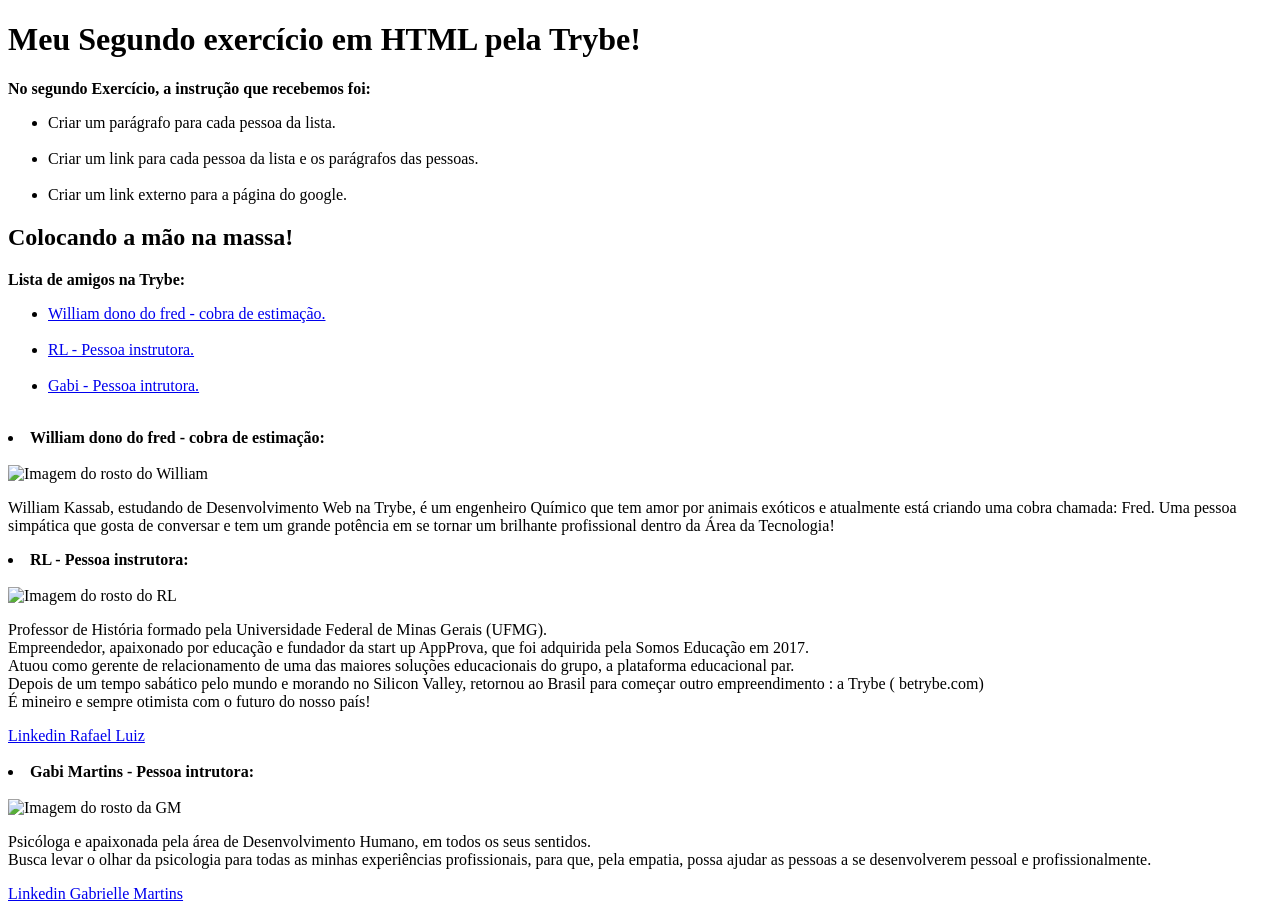
==== Fundamentos/Bloco3-introducao-html-e-css/Dia1-introducao-html-css-estrutura-de-pagina/likns-externos-internos-html.html @ b5f22abf "Criando as primeiras tags em html" ====
<!DOCTYPE html>
<html lang="pt-br">
<head>
    <meta charset="UTF-8">
    <meta http-equiv="X-UA-Compatible" content="IE=edge">
    <meta name="viewport" content="width=device-width, initial-scale=1.0">
    <title>Segundo exercicio em html</title>
</head>
<body>
    <h1> Meu Segundo exercício em HTML pela Trybe!</h1>
    <p1><strong>No segundo Exercício, a instrução que recebemos foi:</strong><br>
        <ul>
            <li>Criar um parágrafo para cada pessoa da lista.</li><br>
            <li>Criar um link para cada pessoa da lista e os parágrafos das pessoas.</li><br>
            <li>Criar um link externo para a página do google.</li>
        </ul>
    </p1>
    <h2> Colocando a mão na massa!</h2>
    <p2> <strong>Lista de amigos na Trybe:</strong>
    <ul>
        <li><a href="#WL"> William dono do fred - cobra de estimação.</a></li><br>        
        <li><a href="#RL"> RL - Pessoa instrutora.</a></li><br>        
        <li><a href="#GM"> Gabi - Pessoa intrutora.</a></li><br>     

    </ul>
    </p2>    
        <li id="WL"> <strong>William dono do fred - cobra de estimação:</strong></li><br>
        <img src="https://img.ibxk.com.br/2017/06/22/22100428046161.jpg?w=1200&h=675&mode=crop&scale=both" alt="Imagem do rosto do William" width="150px"<br>
        <p> William Kassab, estudando de Desenvolvimento Web na Trybe, é um engenheiro Químico que tem amor por animais exóticos e atualmente está criando uma cobra chamada: Fred. Uma pessoa simpática que gosta de conversar e tem um grande potência em se tornar um brilhante profissional dentro da Área da Tecnologia! </p>
        <li id="RL"><strong> RL - Pessoa instrutora:</strong></li><br>
        <img src="https://media-exp1.licdn.com/dms/image/C4E03AQFHacFUl6Y7xQ/profile-displayphoto-shrink_800_800/0/1618930784684?e=1632960000&v=beta&t=5dFbAbxZN0MJC2KxfbJz6wtAjUSbC2eQCLnbHDbvQu4" alt="Imagem do rosto do RL" width="150px"<br>
        <p> Professor de História formado pela Universidade Federal de Minas Gerais (UFMG).<br> Empreendedor, apaixonado por educação e fundador da start up AppProva, que foi adquirida pela Somos Educação em 2017.<br> Atuou como gerente de relacionamento de uma das maiores soluções educacionais do grupo, a plataforma educacional par.<br>
            Depois de um tempo sabático pelo mundo e morando no Silicon Valley, retornou ao Brasil para começar outro empreendimento : a Trybe ( betrybe.com)<br>
            É mineiro e sempre otimista com o futuro do nosso país!</p>
        <a href="https://www.linkedin.com/in/rafaelluiz0808/" target="_blank">Linkedin Rafael Luiz</a> <br><br>
        <li id="GM"><strong> Gabi Martins - Pessoa intrutora:</strong></li><br>
        <img src="https://media-exp1.licdn.com/dms/image/C5603AQFCHdDQEqousA/profile-displayphoto-shrink_800_800/0/1619805138789?e=1632960000&v=beta&t=fy9guIKGMDHqnKHcZgAr93mXSqxEyLWs-c-_yM7JPfk" alt="Imagem do rosto da GM" width="150px" <br>
        <p>Psicóloga e apaixonada pela área de Desenvolvimento Humano, em todos os seus sentidos.<br> Busca levar o olhar da psicologia para todas as minhas experiências profissionais, para que, pela empatia, possa ajudar as pessoas a se desenvolverem pessoal e profissionalmente.</p>
        <a href="https://www.linkedin.com/in/gabrielle-martines/" target="_blank">Linkedin Gabrielle Martins</a>
    </ul>
   
</body>
</html>
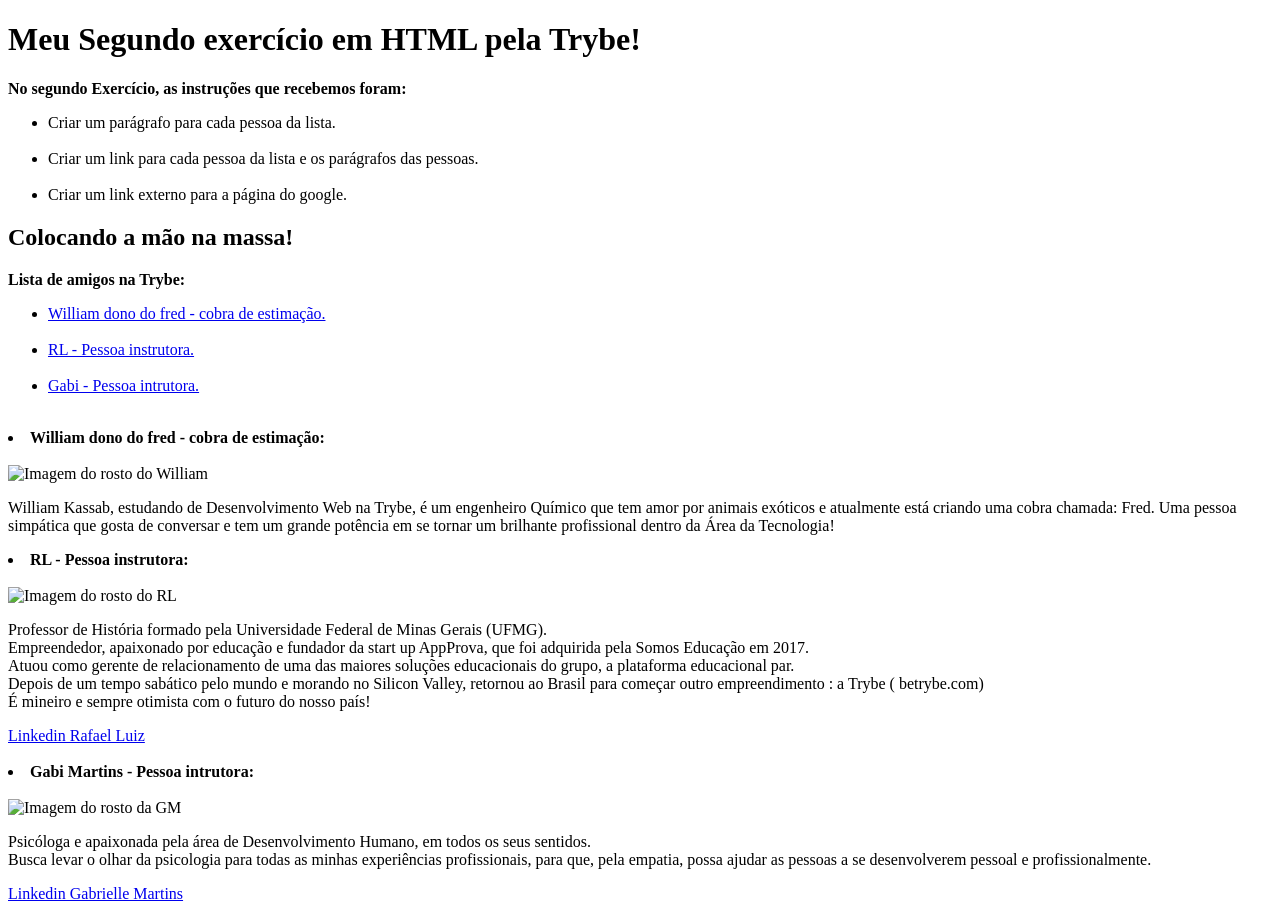
==== commit 7f5d24cf: "consertando o erro em as intruções" ====
--- a/Fundamentos/Bloco3-introducao-html-e-css/Dia1-introducao-html-css-estrutura-de-pagina/likns-externos-internos-html.html
+++ b/Fundamentos/Bloco3-introducao-html-e-css/Dia1-introducao-html-css-estrutura-de-pagina/likns-externos-internos-html.html
@@ -8,7 +8,7 @@
 </head>
 <body>
     <h1> Meu Segundo exercício em HTML pela Trybe!</h1>
-    <p1><strong>No segundo Exercício, a instrução que recebemos foi:</strong><br>
+    <p1><strong>No segundo Exercício, as instruções que recebemos foram:</strong><br>
         <ul>
             <li>Criar um parágrafo para cada pessoa da lista.</li><br>
             <li>Criar um link para cada pessoa da lista e os parágrafos das pessoas.</li><br>
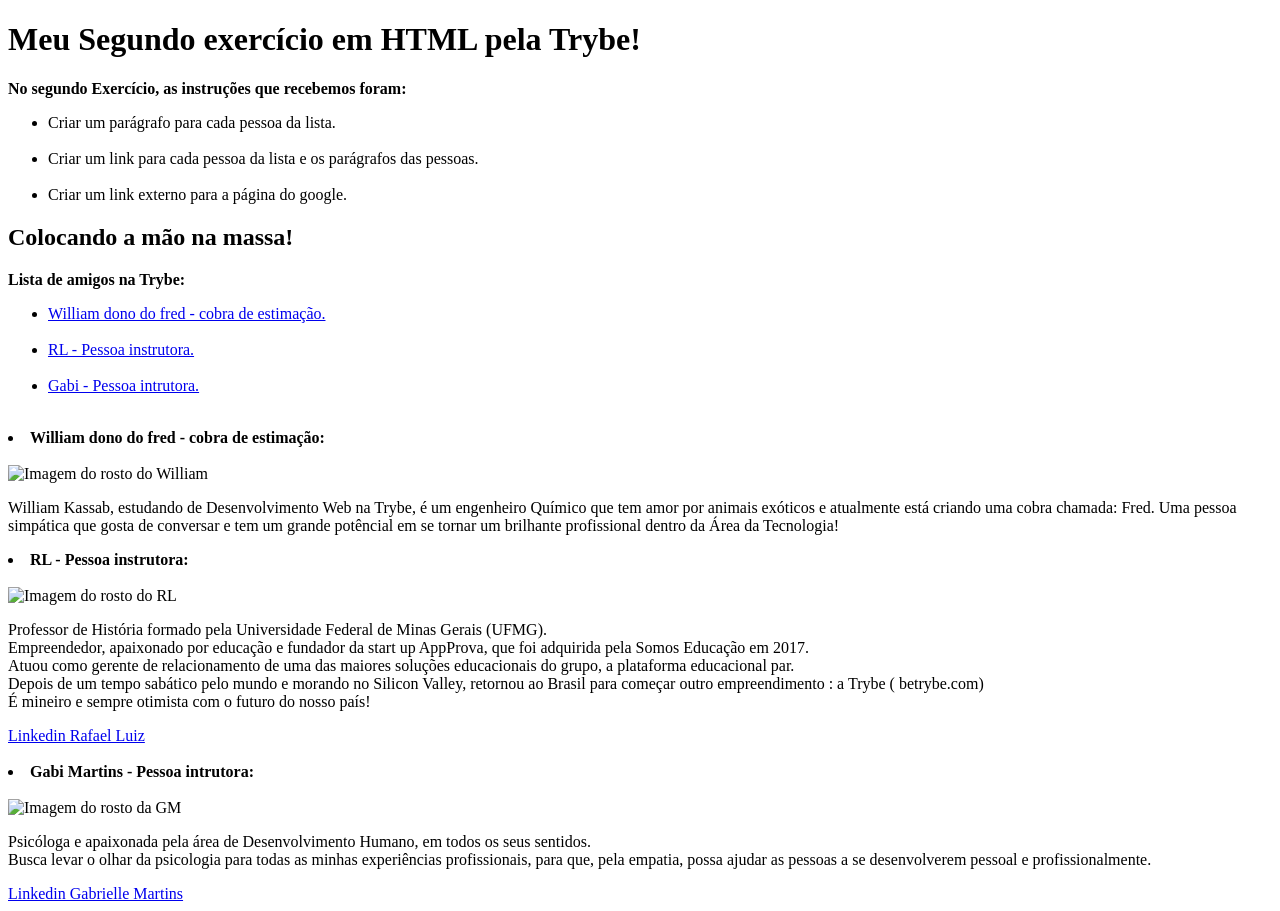
==== commit f52b300c: "Consertando o erro potêncial" ====
--- a/Fundamentos/Bloco3-introducao-html-e-css/Dia1-introducao-html-css-estrutura-de-pagina/likns-externos-internos-html.html
+++ b/Fundamentos/Bloco3-introducao-html-e-css/Dia1-introducao-html-css-estrutura-de-pagina/likns-externos-internos-html.html
@@ -26,7 +26,7 @@
     </p2>    
         <li id="WL"> <strong>William dono do fred - cobra de estimação:</strong></li><br>
         <img src="https://img.ibxk.com.br/2017/06/22/22100428046161.jpg?w=1200&h=675&mode=crop&scale=both" alt="Imagem do rosto do William" width="150px"<br>
-        <p> William Kassab, estudando de Desenvolvimento Web na Trybe, é um engenheiro Químico que tem amor por animais exóticos e atualmente está criando uma cobra chamada: Fred. Uma pessoa simpática que gosta de conversar e tem um grande potência em se tornar um brilhante profissional dentro da Área da Tecnologia! </p>
+        <p> William Kassab, estudando de Desenvolvimento Web na Trybe, é um engenheiro Químico que tem amor por animais exóticos e atualmente está criando uma cobra chamada: Fred. Uma pessoa simpática que gosta de conversar e tem um grande potêncial em se tornar um brilhante profissional dentro da Área da Tecnologia! </p>
         <li id="RL"><strong> RL - Pessoa instrutora:</strong></li><br>
         <img src="https://media-exp1.licdn.com/dms/image/C4E03AQFHacFUl6Y7xQ/profile-displayphoto-shrink_800_800/0/1618930784684?e=1632960000&v=beta&t=5dFbAbxZN0MJC2KxfbJz6wtAjUSbC2eQCLnbHDbvQu4" alt="Imagem do rosto do RL" width="150px"<br>
         <p> Professor de História formado pela Universidade Federal de Minas Gerais (UFMG).<br> Empreendedor, apaixonado por educação e fundador da start up AppProva, que foi adquirida pela Somos Educação em 2017.<br> Atuou como gerente de relacionamento de uma das maiores soluções educacionais do grupo, a plataforma educacional par.<br>
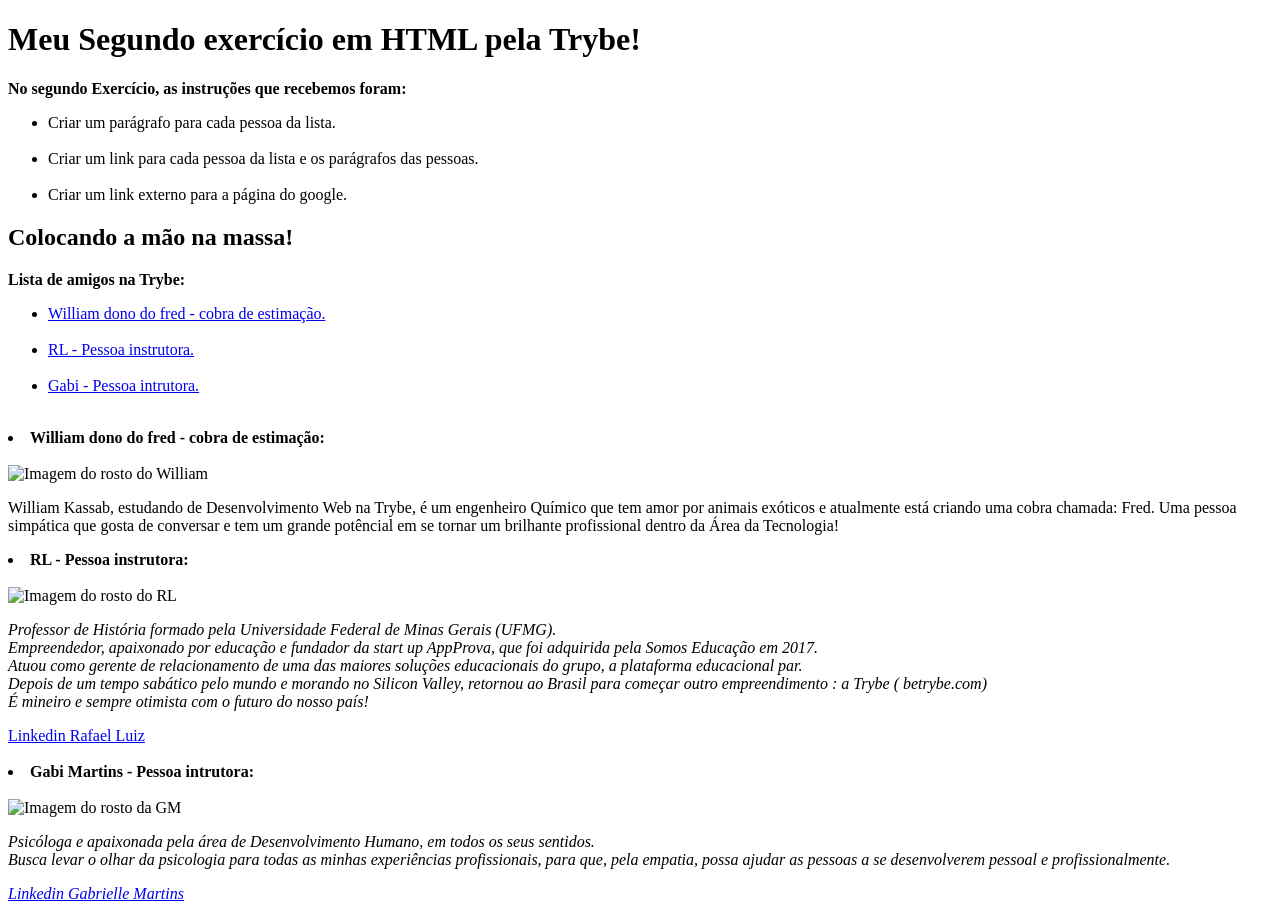
==== commit 5b9aba55: "Adicionando estilo ao depoimento das pessoas da lista" ====
--- a/Fundamentos/Bloco3-introducao-html-e-css/Dia1-introducao-html-css-estrutura-de-pagina/likns-externos-internos-html.html
+++ b/Fundamentos/Bloco3-introducao-html-e-css/Dia1-introducao-html-css-estrutura-de-pagina/likns-externos-internos-html.html
@@ -29,14 +29,14 @@
         <p> William Kassab, estudando de Desenvolvimento Web na Trybe, é um engenheiro Químico que tem amor por animais exóticos e atualmente está criando uma cobra chamada: Fred. Uma pessoa simpática que gosta de conversar e tem um grande potêncial em se tornar um brilhante profissional dentro da Área da Tecnologia! </p>
         <li id="RL"><strong> RL - Pessoa instrutora:</strong></li><br>
         <img src="https://media-exp1.licdn.com/dms/image/C4E03AQFHacFUl6Y7xQ/profile-displayphoto-shrink_800_800/0/1618930784684?e=1632960000&v=beta&t=5dFbAbxZN0MJC2KxfbJz6wtAjUSbC2eQCLnbHDbvQu4" alt="Imagem do rosto do RL" width="150px"<br>
-        <p> Professor de História formado pela Universidade Federal de Minas Gerais (UFMG).<br> Empreendedor, apaixonado por educação e fundador da start up AppProva, que foi adquirida pela Somos Educação em 2017.<br> Atuou como gerente de relacionamento de uma das maiores soluções educacionais do grupo, a plataforma educacional par.<br>
+        <p><em>Professor de História formado pela Universidade Federal de Minas Gerais (UFMG).<br> Empreendedor, apaixonado por educação e fundador da start up AppProva, que foi adquirida pela Somos Educação em 2017.<br> Atuou como gerente de relacionamento de uma das maiores soluções educacionais do grupo, a plataforma educacional par.<br>
             Depois de um tempo sabático pelo mundo e morando no Silicon Valley, retornou ao Brasil para começar outro empreendimento : a Trybe ( betrybe.com)<br>
-            É mineiro e sempre otimista com o futuro do nosso país!</p>
+            É mineiro e sempre otimista com o futuro do nosso país!</em> </p>
         <a href="https://www.linkedin.com/in/rafaelluiz0808/" target="_blank">Linkedin Rafael Luiz</a> <br><br>
         <li id="GM"><strong> Gabi Martins - Pessoa intrutora:</strong></li><br>
         <img src="https://media-exp1.licdn.com/dms/image/C5603AQFCHdDQEqousA/profile-displayphoto-shrink_800_800/0/1619805138789?e=1632960000&v=beta&t=fy9guIKGMDHqnKHcZgAr93mXSqxEyLWs-c-_yM7JPfk" alt="Imagem do rosto da GM" width="150px" <br>
-        <p>Psicóloga e apaixonada pela área de Desenvolvimento Humano, em todos os seus sentidos.<br> Busca levar o olhar da psicologia para todas as minhas experiências profissionais, para que, pela empatia, possa ajudar as pessoas a se desenvolverem pessoal e profissionalmente.</p>
-        <a href="https://www.linkedin.com/in/gabrielle-martines/" target="_blank">Linkedin Gabrielle Martins</a>
+        <p><em>Psicóloga e apaixonada pela área de Desenvolvimento Humano, em todos os seus sentidos.<br> Busca levar o olhar da psicologia para todas as minhas experiências profissionais, para que, pela empatia, possa ajudar as pessoas a se desenvolverem pessoal e profissionalmente.</p>
+        <a href="https://www.linkedin.com/in/gabrielle-martines/" target="_blank">Linkedin Gabrielle Martins</em></a>
     </ul>
    
 </body>
